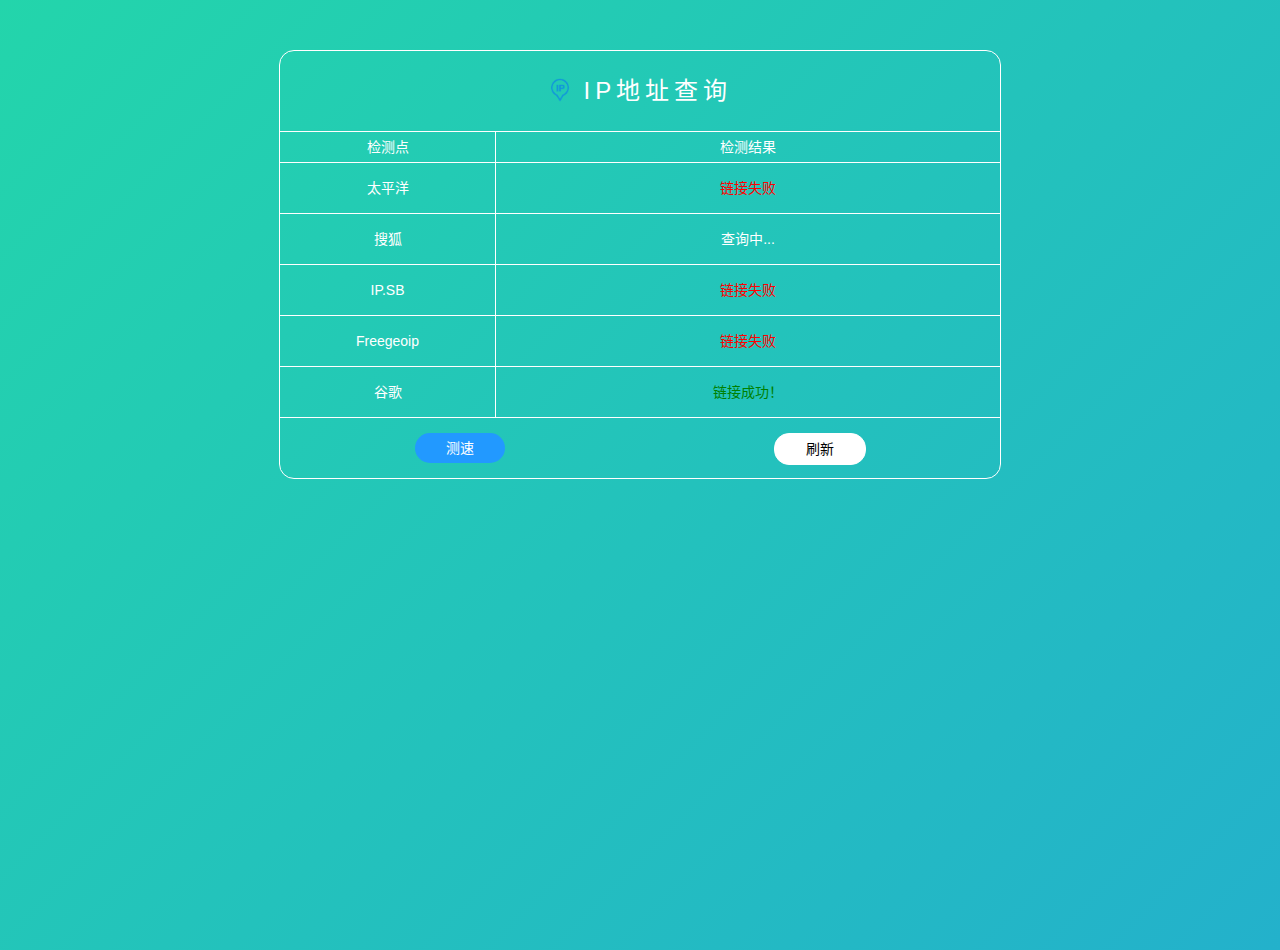
==== ip/index.html @ 04e26e8c "d" ====
<!DOCTYPE html>
<html lang="zh-cn">

<head>
    <meta charset="UTF-8">
    <meta name="viewport"
        content="width=device-width, user-scalable=no, initial-scale=1.0, maximum-scale=1.0, minimum-scale=1.0">
    <meta http-equiv="Content-Security-Policy" content="upgrade-insecure-requests">
    <title>IP检测</title>
    <link rel="icon" href="logo.png" sizes="192x192" />
    <link rel="icon" href="logo.png" sizes="32x32" />
    <link rel="apple-touch-icon-precomposed" href="logo.png" />
    <meta name="msapplication-TileImage" content="logo.png" />
    <link rel="shortcut icon" href="logo.png" type="image/x-icon">
    <meta name="referrer" content="no-referrer" />
    <meta http-equiv="X-UA-Compatible" content="IE=9; IE=8; IE=7; IE=EDGE;chrome=1">
    <meta http-equiv="Cache-Control" content="no-transform" />
    <meta http-equiv="Cache-Control" content="no-siteapp" />
    <!-- 强制移动设备以app模式打开页面(即在移动设备下全屏，仅支持部分浏览器) -->
    <meta name="apple-mobile-web-app-capable" content="yes">
    <meta name="apple-touch-fullscreen" content="yes">
    <meta name="apple-mobile-web-app-status-bar-style" content="black">
    <meta name="full-screen" content="yes">
    <!--UC强制全屏-->
    <meta name="browsermode" content="application">
    <!--UC应用模式-->
    <meta name="x5-fullscreen" content="true">
    <!--QQ强制全屏-->
    <meta name="x5-page-mode" content="app">
    <!--QQ应用模式-->
    <style>
        * {
            padding: 0;
            margin: 0;
            outline: none;
        }

        html,
        body {
            width: 100%;
            height: 100%;
        }

        body {
            /*  background: #fff;*/
            color: #fff;
        }

        body {
            background: linear-gradient(-45deg, #ee7752, #e73c7e, #23a6d5, #23d5ab);
            background-size: 400% 400%;
            animation: gradient 15s ease infinite;
        }

        @keyframes gradient {
            0% {
                background-position: 0% 50%;
            }

            50% {
                background-position: 100% 50%;
            }

            100% {
                background-position: 0% 50%;
            }
        }

        img {
            vertical-align: middle;
            margin-top: -2px;
        }

        ul {
            list-style: none;
            width: calc(100% - 60px);
            max-width: 720px;
            line-height: 26px;
            position: relative;
            margin: 50px auto 0;
            display: block;
            border: 1px solid #fff;
            border-radius: 15px;
        }

        li {
            width: 100%;
            display: block;
            float: left;
            text-align: center;
            font-family: Helvetica, Arial, sans-serif;
            font-size: 14px;
            border-bottom: 1px solid #fff;
            height: 50px;
            line-height: 50px;
        }

        li:nth-child(2) {
            height: 30px;
            line-height: 30px;
        }

        li:last-child {
            border: none;
            clear: both;
            float: none;
        }

        span {
            display: block;
            width: 70%;
            float: left;
            height: 100%;
            overflow: hidden;
        }

        li span:nth-child(1) {
            border-right: 1px solid #fff;
            width: calc(30% - 1px);
        }

        span a {
            display: block;
            width: 90px;
            height: 30px;
            font-size: 14px;
            line-height: 30px;
            border: 1px solid #fff;
            border-radius: 15px;
            color: #000;
            cursor: pointer;
            overflow: hidden;
            margin: 15px auto 0;
            text-decoration: none;
            background: #fff;
        }

        span a:active {
            border-color: #fff;
            box-shadow: 0 1px 20px 0 rgba(60, 60, 60, 0.1)
        }

        .flag {
            display: inline-block;
            height: 12px;
        }

        .other {
            width: 100%;
            margin: 20px auto;
            font-size: 12px;
            line-height: 30px;
            text-align: center;
        }
    </style>
    <script src="https://cdn.jsdelivr.net/npm/jquery@3.3.1/dist/jquery.min.js"></script>
</head>

<body>
    <ul>
        <li style="font-size: 24px; height: 80px; line-height: 80px; letter-spacing: 5px;"><img src="./logo.png"
                height="24" style="display: inline-block; margin-top: -6px; border-radius: 50%;"> IP地址查询</li>
        <li>
            <span height="30" width="20%">检测点</span>
            <span width="40%">检测结果</span>
        </li>
        <li>
            <span>太平洋</span>
            <span id="pconline">查询中...
            </span>
        </li>
        <li>
            <span>搜狐</span>
            <span id="sohu">查询中...
            </span>
        </li>
        <li>
            <span>IP.SB</span>
            <span id="ipsb">查询中...
            </span>
        </li>
        <li>
            <span>Freegeoip</span>
            <span id="freegeoip">查询中...
            </span>
        </li>
        <li>
            <span>谷歌</span>
            <span id="appspot">查询中...
            </span>
        </li>
        <li style="height: 60px;">
            <span style="border: none; width: 50%;">
                <a style="background: #29f; color: #fff; border: none;" href="https://5iux.speedtestcustom.com/"
                    target="_blank">测速</a>
            </span>
            <span style="border: none; width: 50%;">
                <a href="javascript:window.location.reload();">刷新</a>
            </span>
        </li>
    </ul>
    <script>
        $(document).ready(function () {
            $.ajax({
                //太平洋 ip接口
                url: "https://whois.pconline.com.cn/ipJson.jsp",
                dataType: "jsonp",
                timeout: 5000,
                success: function (re) {
                    $("#pconline").html(re.ip + "&nbsp;|&nbsp;" + re.city);
                },
                error: function () {
                    $("#pconline").html("<font color='red'>链接失败</font>");
                },
                complete: function () {},
            });
            $.ajax({
                url: "https://api-ipv4.ip.sb/geoip",
                dataType: "jsonp",
                timeout: 5000,
                success: function (re) {
                    $("#ipsb").html(re.ip + "&nbsp;|&nbsp;" + re.country +
                        "&nbsp;&nbsp;<img class='flag' src='https://cdn.jsdelivr.net/gh/5iux/dyimg/flag/" +
                        re.country_code + ".svg'>");
                },
                error: function () {
                    $("#ipsb").html("<font color='red'>链接失败</font>");
                },
                complete: function () {},
            });
            $.ajax({
                url: "https://freegeoip.app/json/",
                dataType: "jsonp",
                timeout: 5000,
                success: function (re) {
                    $("#freegeoip").html(re.ip + "&nbsp;|&nbsp;" + re.country_code +
                        "&nbsp;&nbsp;<img class='flag' src='https://cdn.jsdelivr.net/gh/5iux/dyimg/flag/" +
                        re.country_code + ".svg'>");
                },
                error: function () {
                    $("#freegeoip").html("<font color='red'>链接失败</font>");
                },
                complete: function () {},
            });

            function ping(url) {
                var img = new Image();
                var start = new Date().getTime();
                img.src = url + start;
                var flag = false; //无法访问
                img.onload = function () {
                    flag = true;
                    $("#appspot").html("<font color='green'>链接成功！</font>");
                };
                img.onerror = function () {
                    flag = true;
                    $("#appspot").html("<font color='green'>链接成功！</font>");
                };
                var timer = setTimeout(function () {
                    if (!flag) { //如果真的无法访问
                        flag = false;
                        $("#appspot").html("<font color='red'>链接失败</font>");
                    }
                }, 1500);
            }

            $.ajax({
                url: "https://ipquery.et.r.appspot.com",
                dataType: "jsonp",
                timeout: 5000,
                success: function (re) {
                    $("#appspot").html(re.address + "&nbsp;|&nbsp;" + re.geographical +
                        "&nbsp;&nbsp;" + re.flag);
                },
                error: function (re) {
                    var d = new Date().getTime();
                    ping('https://www.google.com/favicon.ico?t=' + d);

                    //$("#appspot").html("<font color='red'>链接失败</font>");
                },
                complete: function () {},
            });
        });
    </script>
    <script src="https://pv.sohu.com/cityjson?ie=utf-8"></script>
    <script>
        $("#sohu").html(returnCitySN.cip + "&nbsp;|&nbsp;" + returnCitySN.cname);
    </script>
</body>

</html>
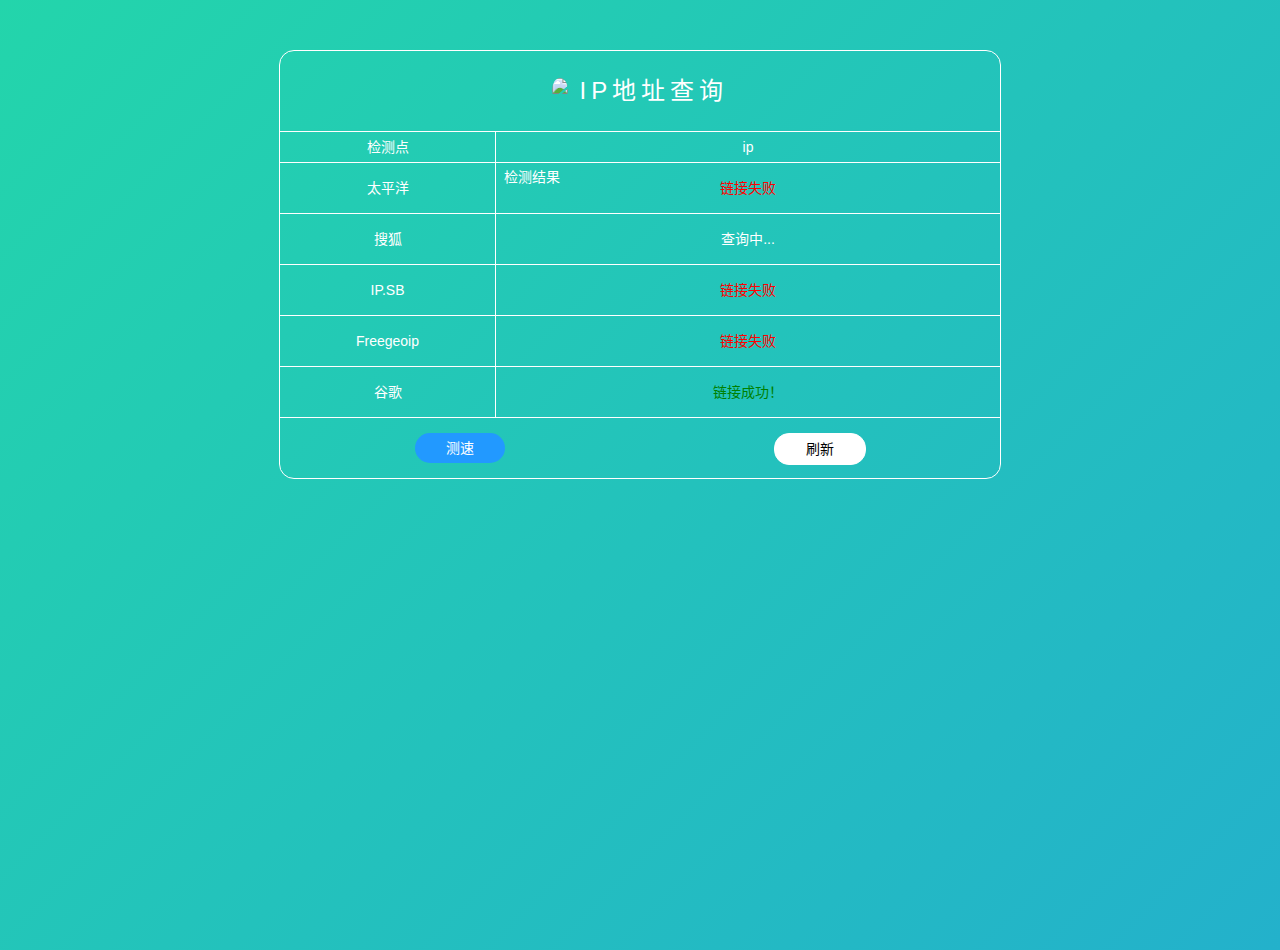
==== commit cc598f3b: "d" ====
--- a/ip/index.html
+++ b/ip/index.html
@@ -158,10 +158,11 @@
 
 <body>
     <ul>
-        <li style="font-size: 24px; height: 80px; line-height: 80px; letter-spacing: 5px;"><img src="./logo.png"
-                height="24" style="display: inline-block; margin-top: -6px; border-radius: 50%;"> IP地址查询</li>
-        <li>
-            <span height="30" width="20%">检测点</span>
+        <li style="font-size: 24px; height: 80px; line-height: 80px; letter-spacing: 5px;"><img
+                src="https://cdn.jsdelivr.net/gh/limuyan44/CDN@1.0/ip.svg" height="24"
+                style="display: inline-block; margin-top: -6px; border-radius: 50%;"> IP地址查询</li>
+        <li>
+            <span height="30" width="20%">检测点</span>ip
             <span width="40%">检测结果</span>
         </li>
         <li>
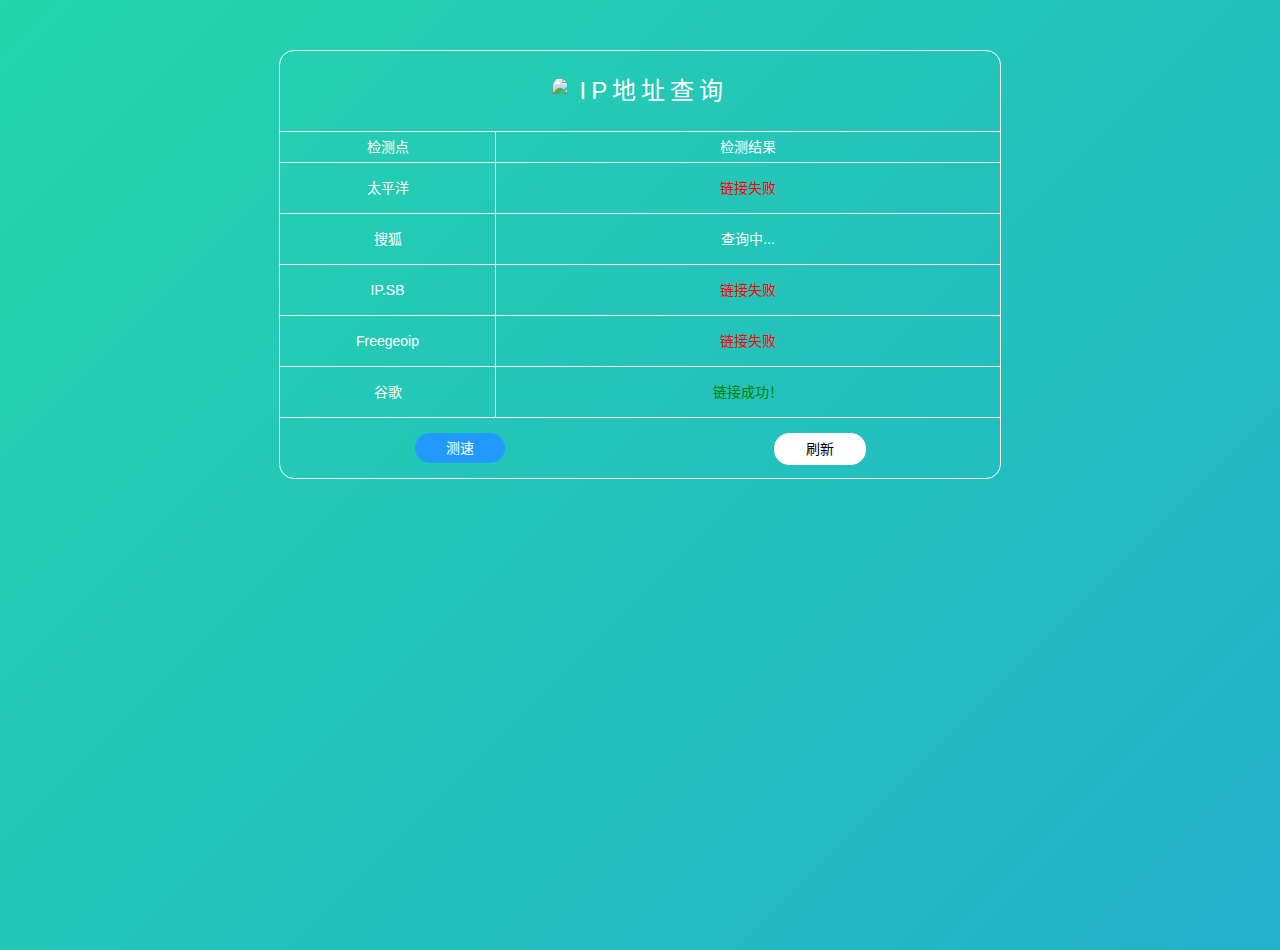
==== commit acfa2fd0: "d" ====
--- a/ip/index.html
+++ b/ip/index.html
@@ -162,7 +162,7 @@
                 src="https://cdn.jsdelivr.net/gh/limuyan44/CDN@1.0/ip.svg" height="24"
                 style="display: inline-block; margin-top: -6px; border-radius: 50%;"> IP地址查询</li>
         <li>
-            <span height="30" width="20%">检测点</span>ip
+            <span height="30" width="20%">检测点</span>
             <span width="40%">检测结果</span>
         </li>
         <li>
